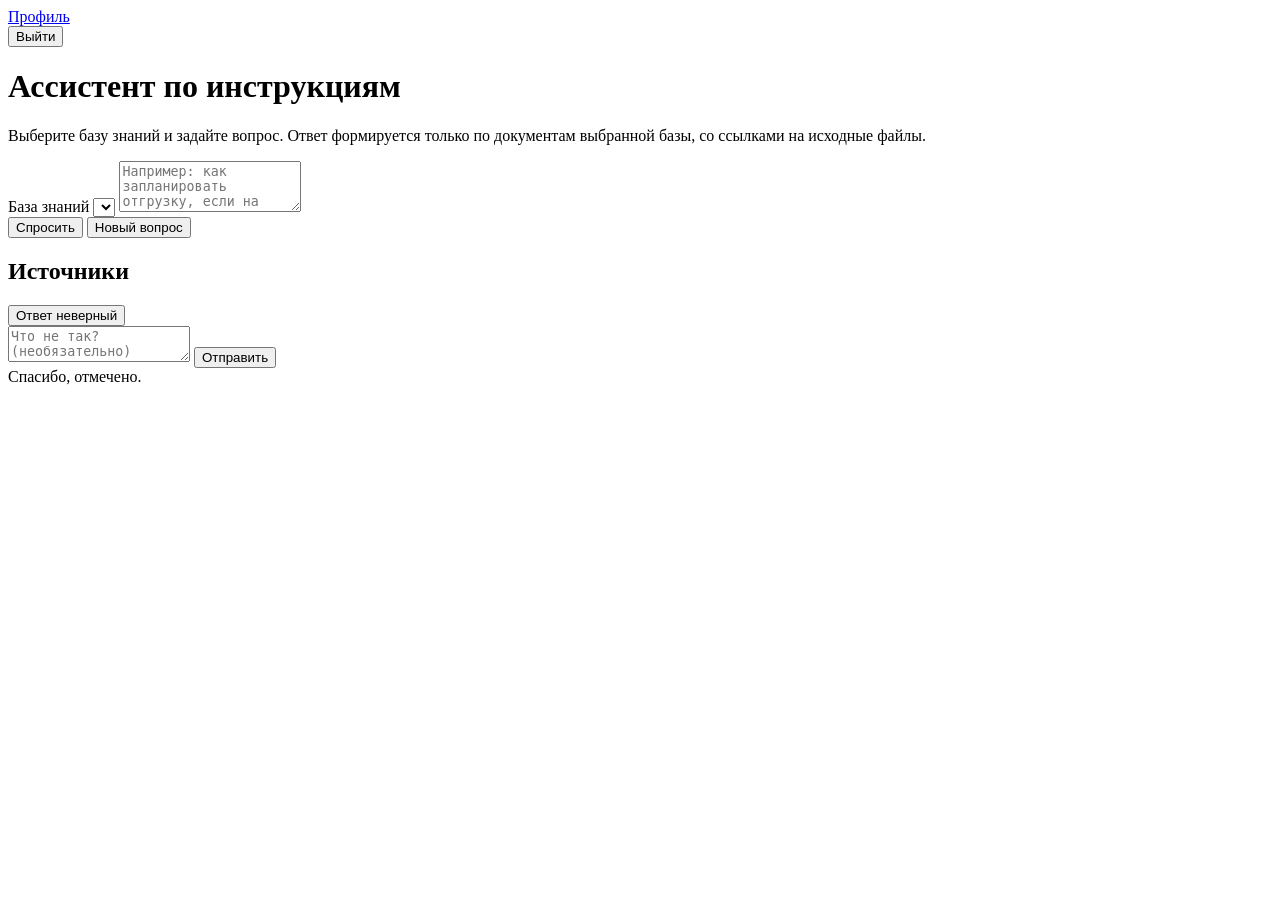
==== src/usprings_rag/templates/index.html @ d4bf3499 "feat(mvp1): обратная связь "ответ неверный" (этап 5) - logging_qa.log_query возвращает id строки; se" ====
<!DOCTYPE html>
<html lang="ru">
<head>
  <meta charset="utf-8">
  <meta name="viewport" content="width=device-width, initial-scale=1">
  <title>База знаний УПЗ - ассистент по инструкциям</title>
  <link rel="stylesheet" href="/static/style.css">
</head>
<body>
  <div class="topbar">
    <a href="/profile">Профиль</a>
    <form method="post" action="/logout">
      <button type="submit">Выйти</button>
    </form>
  </div>
  <main>
    <h1>Ассистент по инструкциям</h1>
    <p class="subtitle">
      Выберите базу знаний и задайте вопрос. Ответ формируется только по документам
      выбранной базы, со ссылками на исходные файлы.
    </p>

    <form id="ask-form">
      <label class="field" for="collection">База знаний</label>
      <select id="collection" name="collection"></select>

      <textarea id="question" rows="3" placeholder="Например: как запланировать отгрузку, если на складе нет остатков?" required></textarea>
      <div class="actions">
        <button type="submit" id="submit">Спросить</button>
        <button type="button" id="reset" class="secondary hidden">Новый вопрос</button>
      </div>
    </form>

    <section id="status" class="hidden"></section>

    <section id="result" class="hidden">
      <div id="answer"></div>
      <div id="sources-block" class="hidden">
        <h2>Источники</h2>
        <ul id="sources"></ul>
      </div>
      <p id="meta" class="meta"></p>

      <div id="feedback" class="feedback hidden">
        <button type="button" id="feedback-btn" class="secondary">Ответ неверный</button>
        <div id="feedback-form" class="hidden">
          <textarea id="feedback-comment" rows="2" placeholder="Что не так? (необязательно)"></textarea>
          <button type="button" id="feedback-send" class="secondary">Отправить</button>
        </div>
        <span id="feedback-done" class="feedback-done hidden">Спасибо, отмечено.</span>
      </div>
    </section>
  </main>

  <script src="/static/app.js"></script>
</body>
</html>
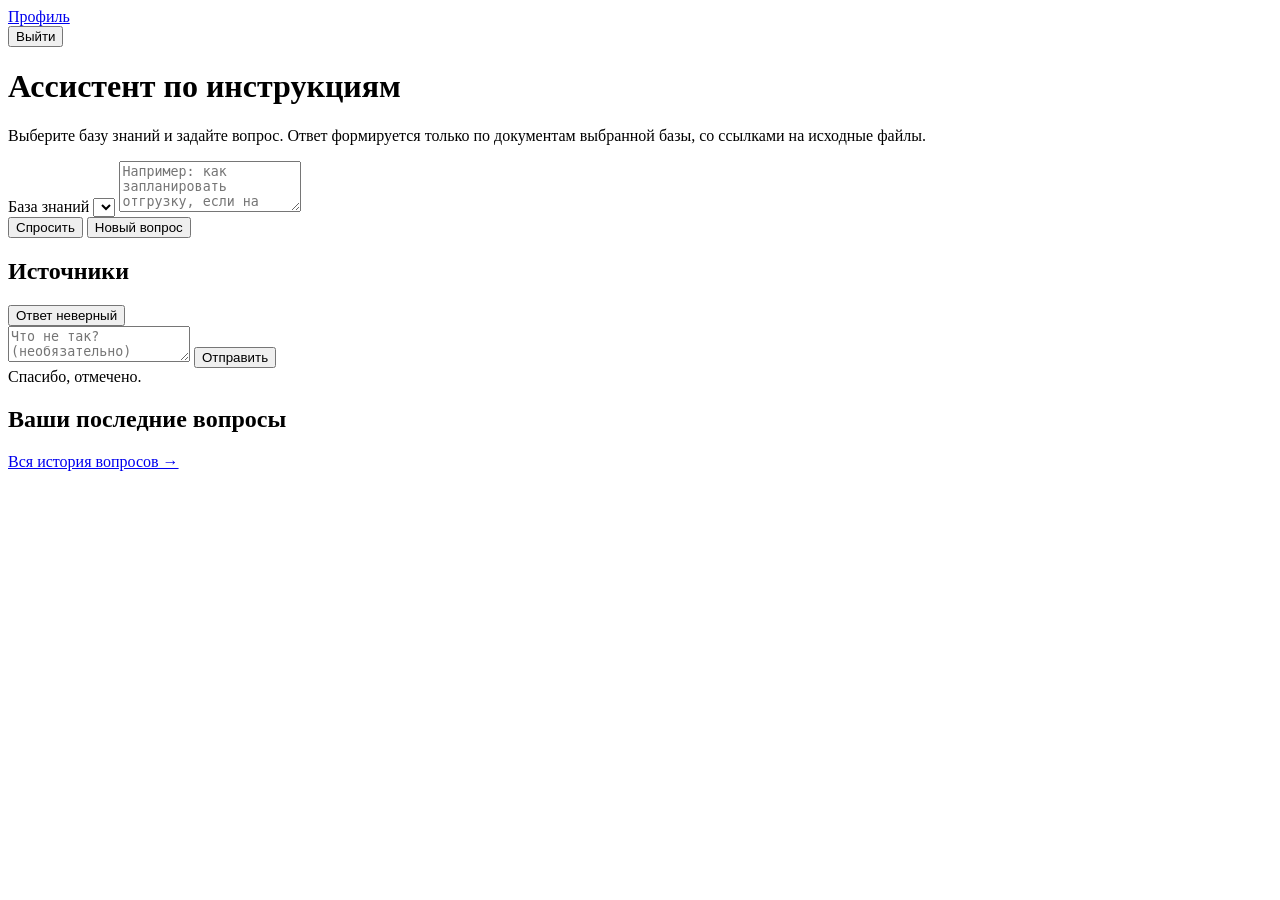
==== commit 950d4223: "feat(mvp1): история вопросов пользователя (этап 6) - history.py: recent (последние N), paginate (стр" ====
--- a/src/usprings_rag/templates/index.html
+++ b/src/usprings_rag/templates/index.html
@@ -50,6 +50,12 @@
         <span id="feedback-done" class="feedback-done hidden">Спасибо, отмечено.</span>
       </div>
     </section>
+
+    <section id="recent" class="recent hidden">
+      <h2>Ваши последние вопросы</h2>
+      <ul id="recent-list" class="history-list"></ul>
+      <p><a href="/history">Вся история вопросов →</a></p>
+    </section>
   </main>
 
   <script src="/static/app.js"></script>
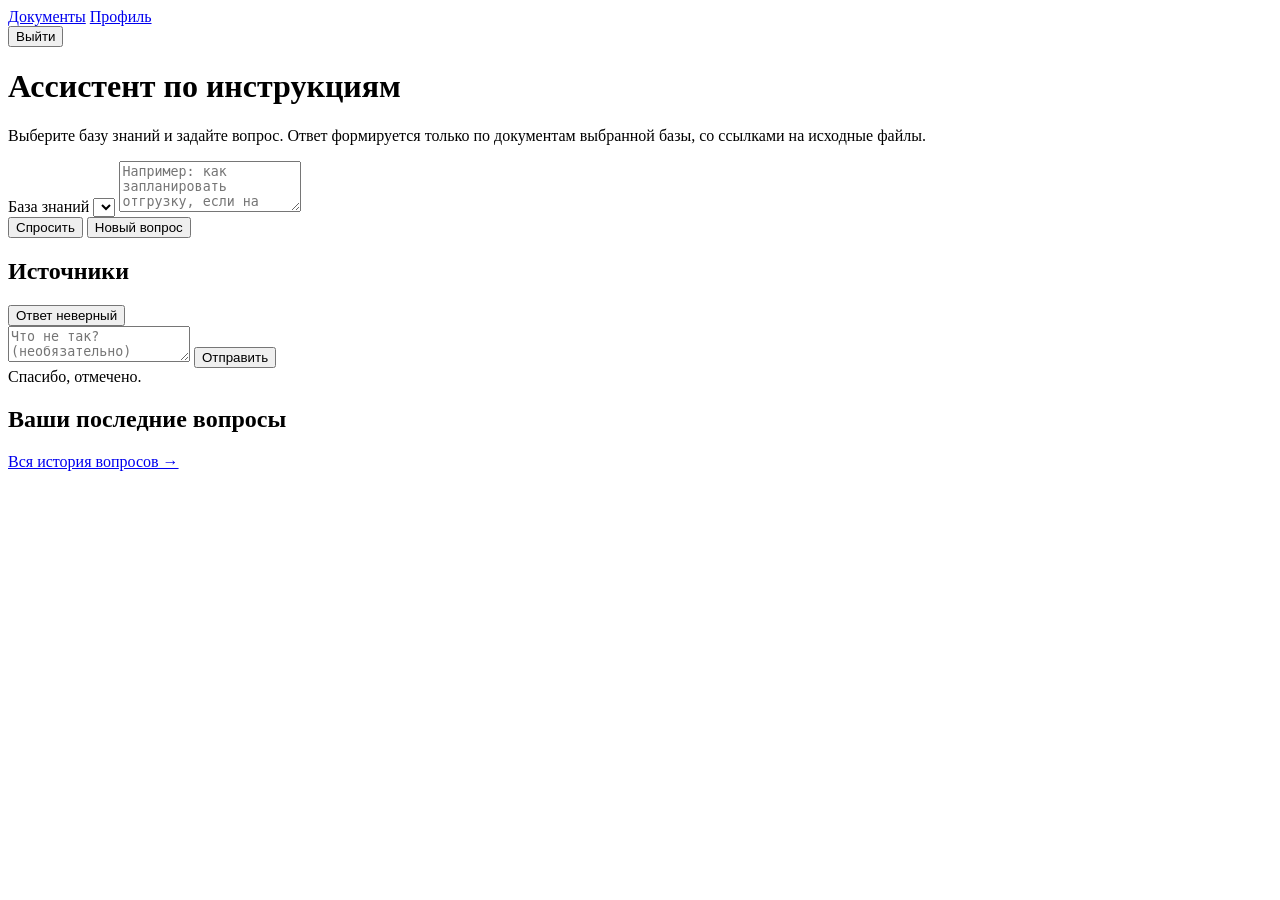
==== commit 02084fa8: "feat(mvp1): загрузка PDF, soft-delete и фоновая индексация (этап 7) - Схема (миграция 0008): documen" ====
--- a/src/usprings_rag/templates/index.html
+++ b/src/usprings_rag/templates/index.html
@@ -8,6 +8,7 @@
 </head>
 <body>
   <div class="topbar">
+    <a href="/admin/documents" id="nav-documents" class="hidden">Документы</a>
     <a href="/profile">Профиль</a>
     <form method="post" action="/logout">
       <button type="submit">Выйти</button>
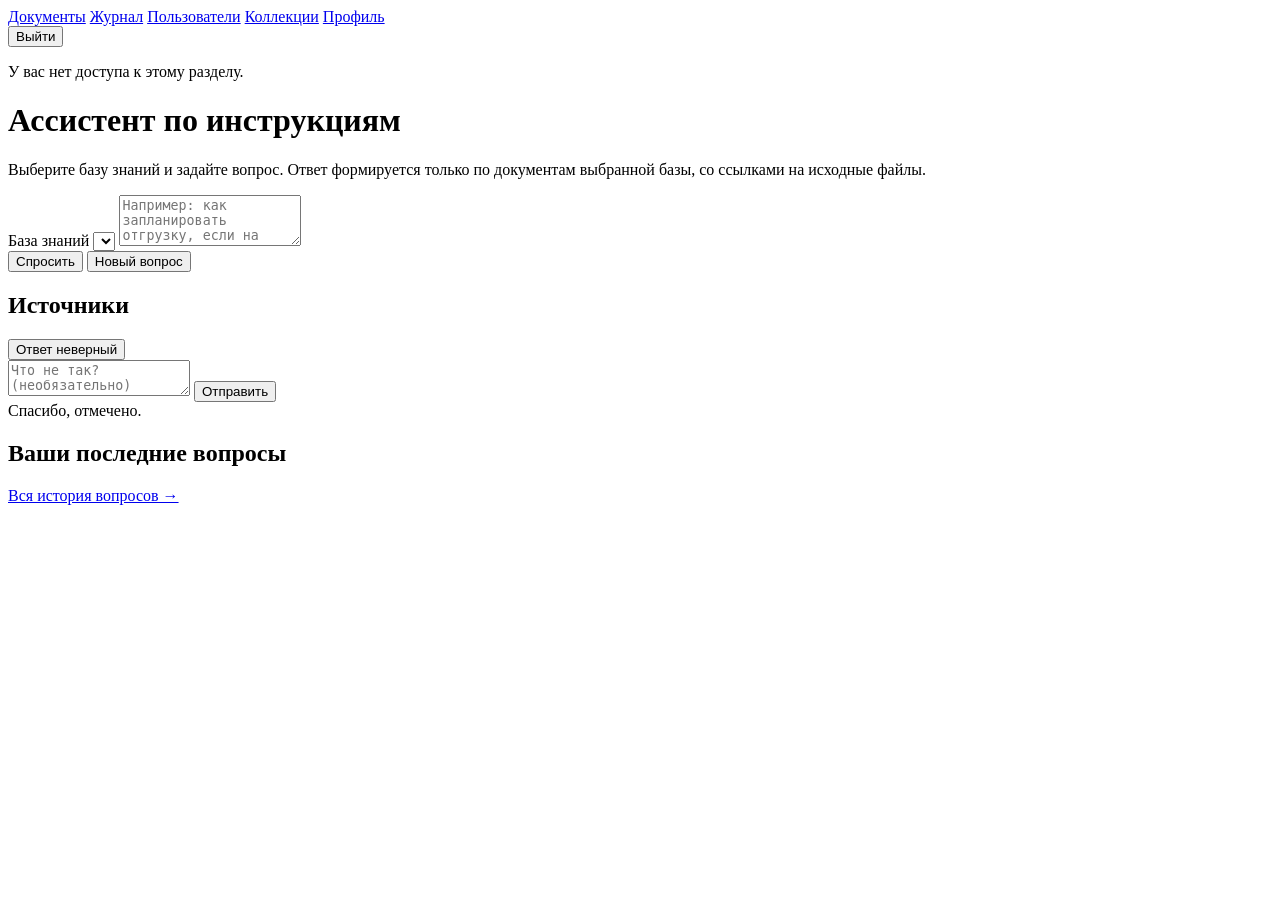
==== commit 834cbc4d: "feat(mvp1): справочники super-admin - пользователи, коллекции, журнал (этап 8) - I1 Пользователи (ad" ====
--- a/src/usprings_rag/templates/index.html
+++ b/src/usprings_rag/templates/index.html
@@ -8,13 +8,21 @@
 </head>
 <body>
   <div class="topbar">
-    <a href="/admin/documents" id="nav-documents" class="hidden">Документы</a>
-    <a href="/profile">Профиль</a>
+    <nav class="nav-left">
+      <a href="/admin/documents" id="nav-documents" class="hidden">Документы</a>
+      <a href="/admin/logs" id="nav-logs" class="hidden">Журнал</a>
+      <a href="/admin/users" id="nav-users" class="hidden">Пользователи</a>
+      <a href="/admin/collections" id="nav-collections" class="hidden">Коллекции</a>
+      <a href="/profile">Профиль</a>
+    </nav>
     <form method="post" action="/logout">
       <button type="submit">Выйти</button>
     </form>
   </div>
   <main>
+    <p id="forbidden" class="form-error hidden">
+      У вас нет доступа к этому разделу.
+    </p>
     <h1>Ассистент по инструкциям</h1>
     <p class="subtitle">
       Выберите базу знаний и задайте вопрос. Ответ формируется только по документам
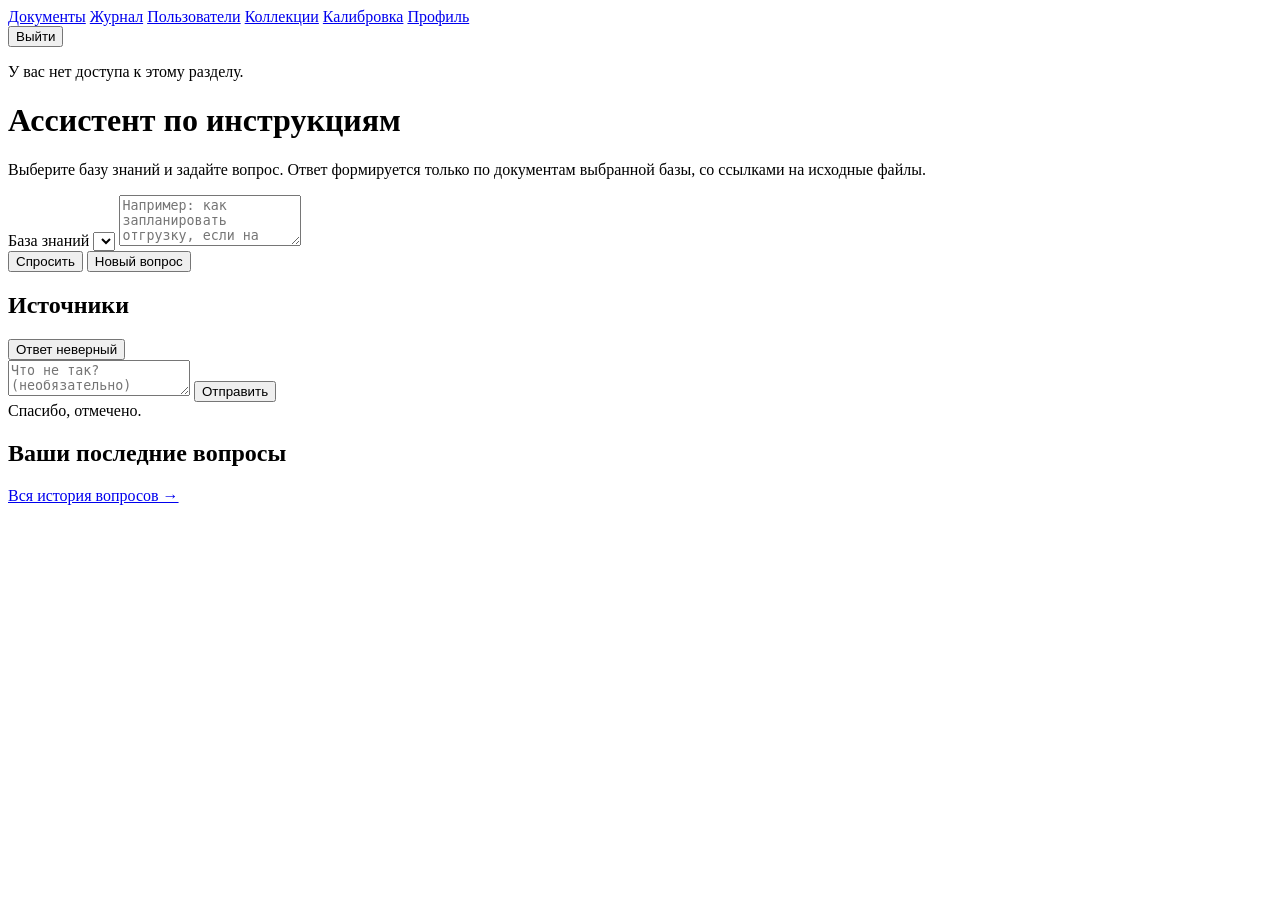
==== commit efc86f4b: "feat(mvp1): калибровка порогов из UI (этап 9) - admin/calibration.py: прогон golden-набора (механика" ====
--- a/src/usprings_rag/templates/index.html
+++ b/src/usprings_rag/templates/index.html
@@ -13,6 +13,7 @@
       <a href="/admin/logs" id="nav-logs" class="hidden">Журнал</a>
       <a href="/admin/users" id="nav-users" class="hidden">Пользователи</a>
       <a href="/admin/collections" id="nav-collections" class="hidden">Коллекции</a>
+      <a href="/admin/calibration" id="nav-calibration" class="hidden">Калибровка</a>
       <a href="/profile">Профиль</a>
     </nav>
     <form method="post" action="/logout">
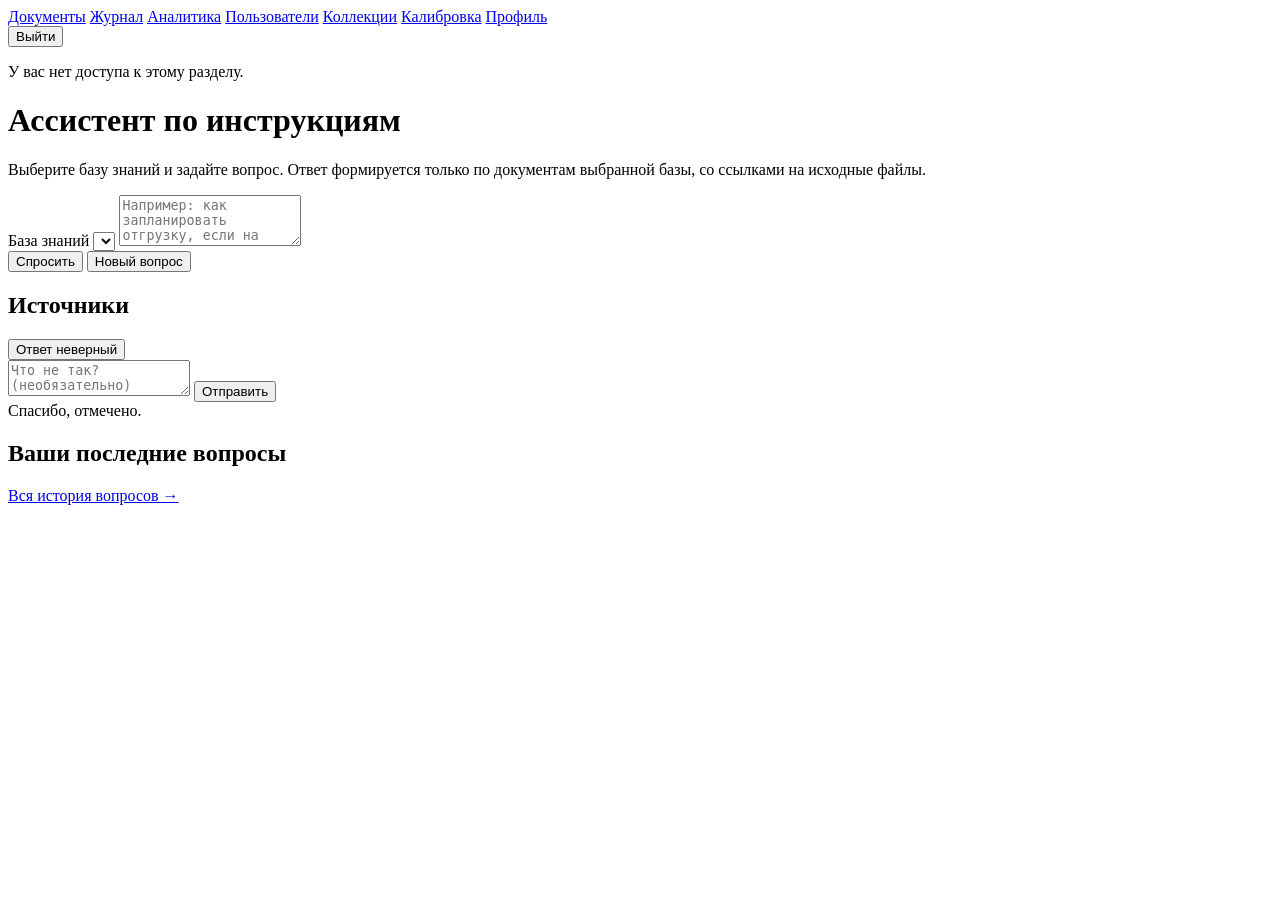
==== commit 928ac0cc: "feat(mvp1): аналитика - базовые агрегаты поверх query_log (этап 10) - admin/analytics.py: сводка (за" ====
--- a/src/usprings_rag/templates/index.html
+++ b/src/usprings_rag/templates/index.html
@@ -11,6 +11,7 @@
     <nav class="nav-left">
       <a href="/admin/documents" id="nav-documents" class="hidden">Документы</a>
       <a href="/admin/logs" id="nav-logs" class="hidden">Журнал</a>
+      <a href="/admin/analytics" id="nav-analytics" class="hidden">Аналитика</a>
       <a href="/admin/users" id="nav-users" class="hidden">Пользователи</a>
       <a href="/admin/collections" id="nav-collections" class="hidden">Коллекции</a>
       <a href="/admin/calibration" id="nav-calibration" class="hidden">Калибровка</a>
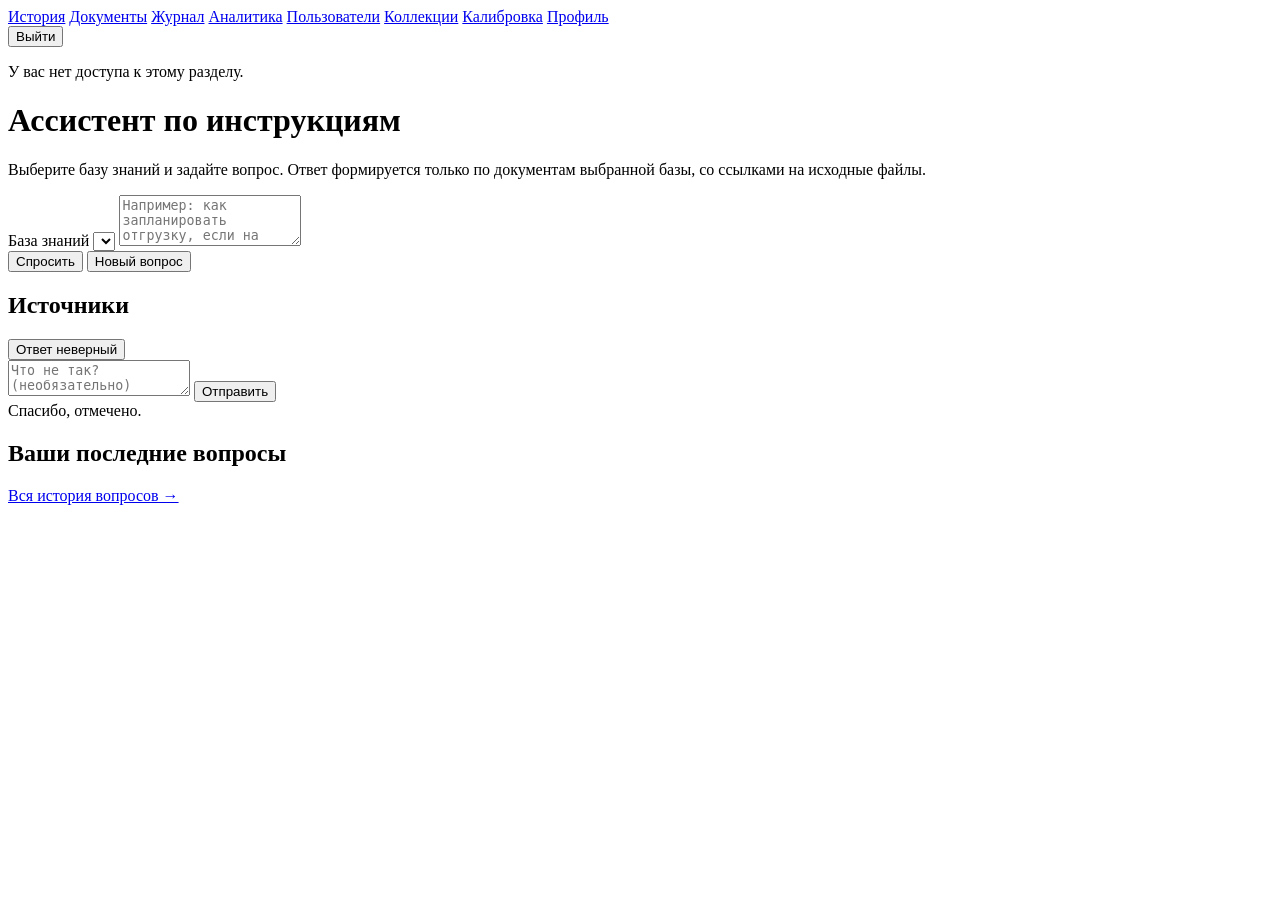
==== commit 116ce17a: "feat(mvp1): навигация по ролям и сверка серверной защиты (этап 11) - Пункт "История" в меню портала " ====
--- a/src/usprings_rag/templates/index.html
+++ b/src/usprings_rag/templates/index.html
@@ -9,6 +9,7 @@
 <body>
   <div class="topbar">
     <nav class="nav-left">
+      <a href="/history">История</a>
       <a href="/admin/documents" id="nav-documents" class="hidden">Документы</a>
       <a href="/admin/logs" id="nav-logs" class="hidden">Журнал</a>
       <a href="/admin/analytics" id="nav-analytics" class="hidden">Аналитика</a>
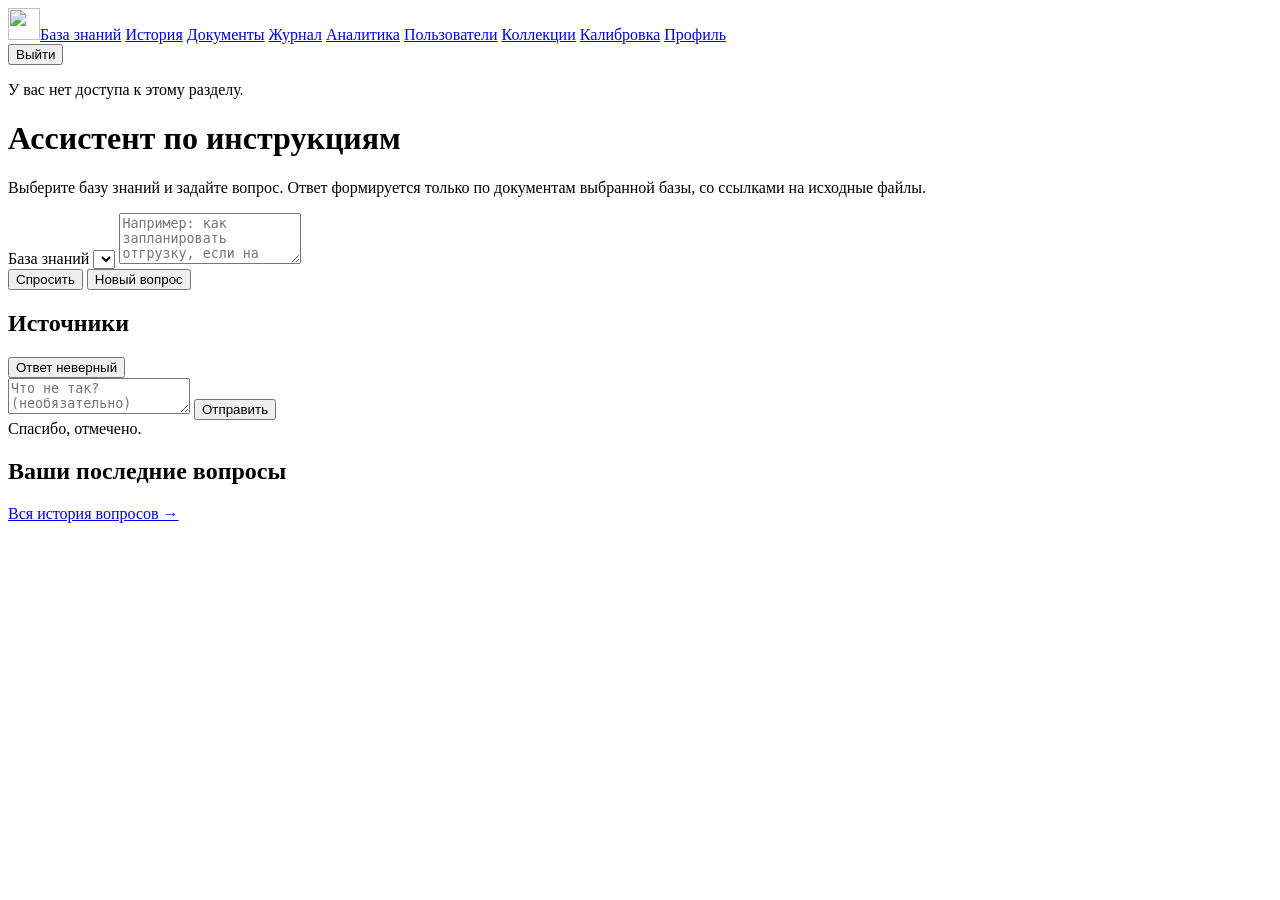
==== commit 7911c114: "Фирменные иконки и логотип по единому стилю группы (#8) favicon.svg/ico, apple-touch-icon и theme-co" ====
--- a/src/usprings_rag/templates/index.html
+++ b/src/usprings_rag/templates/index.html
@@ -4,11 +4,16 @@
   <meta charset="utf-8">
   <meta name="viewport" content="width=device-width, initial-scale=1">
   <title>База знаний УПЗ - ассистент по инструкциям</title>
+  <link rel="icon" href="/static/favicon.ico" sizes="32x32">
+  <link rel="icon" href="/static/favicon.svg" type="image/svg+xml">
+  <link rel="apple-touch-icon" href="/static/apple-touch-icon.png">
+  <meta name="theme-color" content="#6446b8">
   <link rel="stylesheet" href="/static/style.css">
 </head>
 <body>
   <div class="topbar">
     <nav class="nav-left">
+      <a href="/" class="brand"><img src="/static/favicon.svg" alt="" width="32" height="32"><span>База знаний</span></a>
       <a href="/history">История</a>
       <a href="/admin/documents" id="nav-documents" class="hidden">Документы</a>
       <a href="/admin/logs" id="nav-logs" class="hidden">Журнал</a>
